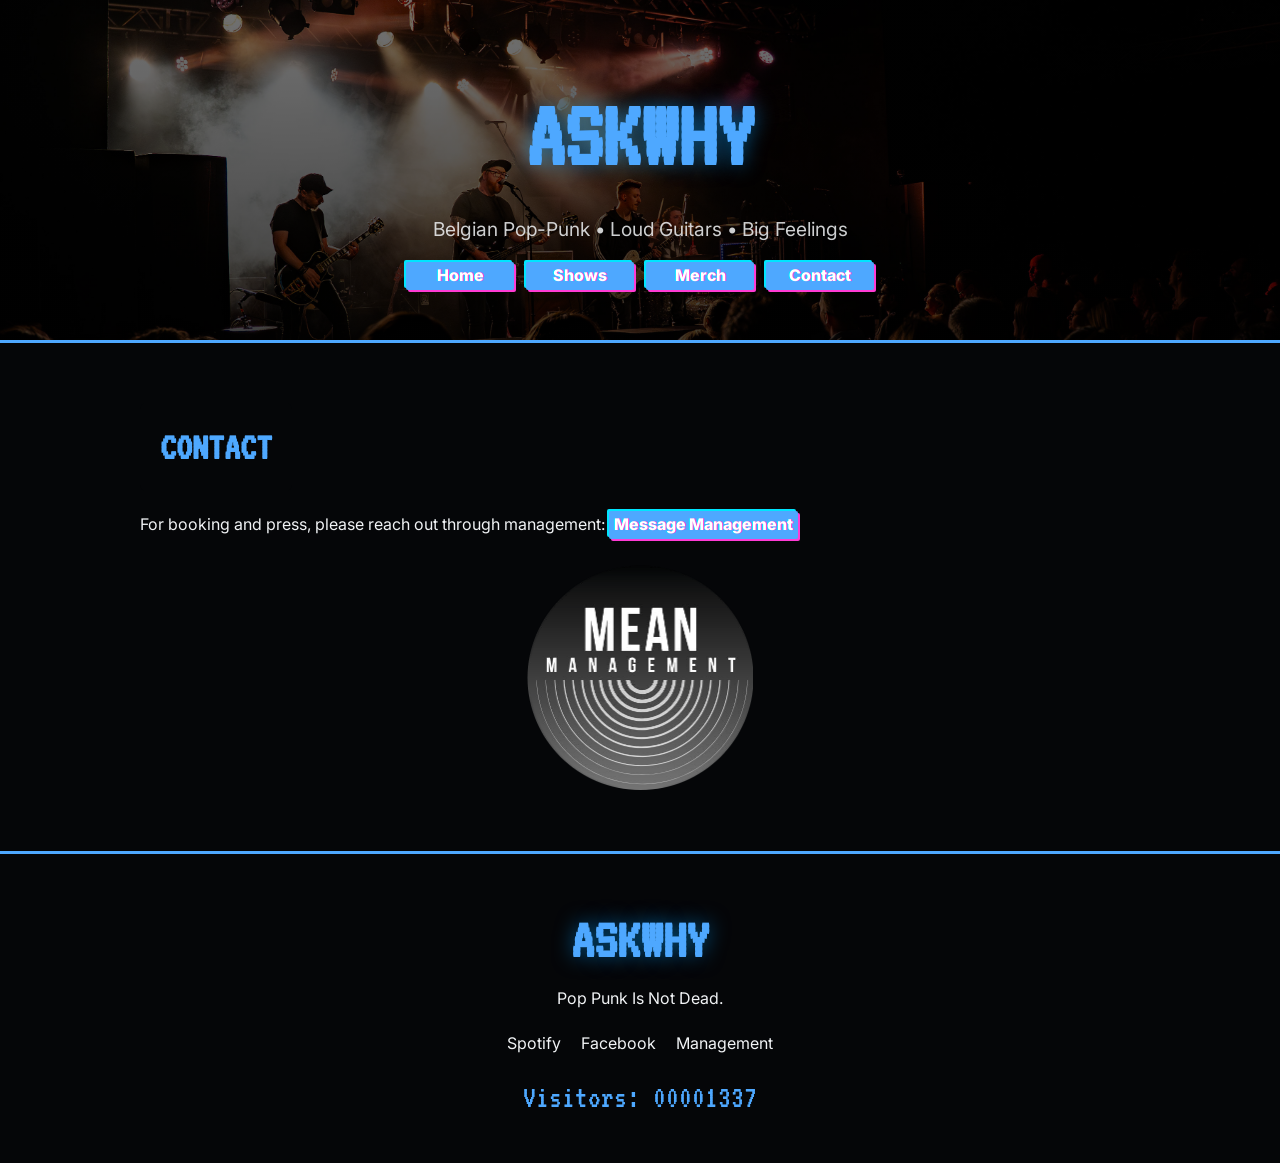
==== pages/contact.html @ c78ed01e "Add files via upload" ====
<!DOCTYPE html>
<html lang="en">
<head>
  <meta charset="UTF-8">
  <meta name="viewport" content="width=device-width, initial-scale=1.0">
  <title>ASKWHY | Contact</title>
  <link rel="preconnect" href="https://fonts.googleapis.com">
  <link rel="preconnect" href="https://fonts.gstatic.com" crossorigin>
  <link href="https://fonts.googleapis.com/css2?family=VT323&family=Inter:wght@400;500;700&display=swap" rel="stylesheet">
   <link rel="stylesheet" href="../styles.css">

</head>
<body class="fonts-loading">
  <header>
    <div class="container">
      <a class="logo-link" href="../index.html" aria-label="ASKWHY home">
        <h1 class="logo">ASKWHY</h1>
      </a>
      <p class="tagline">Belgian Pop-Punk • Loud Guitars • Big Feelings</p>
      <div class="hero-actions" aria-label="Primary actions">
        <a class="cta" href="../index.html">Home</a>
        <a class="cta" href="../pages/shows.html">Shows</a>
        <a class="cta" href="../pages/merch.html">Merch</a>
        <a class="cta" href="../pages/contact.html">Contact</a>
    </div>
  </header>

  <section class="section">
    <div class="container">
      <h5 class="section-title">CONTACT</h5>
      <div class="myspace-box page-card">
        <p class="page-text"> 
          
          For booking and press, please reach out through management:         <a class="cta" href="https://www.instagram.com/mean_mgmt/" target="_blank" rel="noopener noreferrer">Message Management</a>

           </div>
           
           <br>
        </p>
 <div style="display: flex; justify-content: center; max-width: 100%; margin: 0 auto;">
  <a href="https://www.mean-management.com" target="_blank" rel="noopener noreferrer">
    <img src="../images/meanmngmnt.png" alt="Contact Management" style="max-width:50%; height:auto; display:block; margin: 0 auto;" />
  </a>
</div>
         <div class="buttons">
          
          </div>
       </section>






  <footer class="footer">
    <div class="container">
      <h2 class="logo" style="font-size:3.6rem;">ASKWHY</h2>
      <p>Pop Punk Is Not Dead.</p>
      <div class="socials">
        <a href="https://open.spotify.com/artist/4pknwIEKoIbKKO2M33mNip" target="_blank" rel="noopener noreferrer">Spotify</a>
        <a href="https://www.facebook.com/profile.php?id=61567872476712" target="_blank" rel="noopener noreferrer">Facebook</a>
        <a href="https://www.instagram.com/mean_mgmt/" target="_blank" rel="noopener noreferrer">Management</a>
      </div>
      <div class="counter">Visitors: 00001337</div>
    </div>
  </footer>

  <script>
    document.fonts.ready.then(() => {
      document.body.classList.remove('fonts-loading');
    });
  </script>
</body>
</html>
---- styles.css ----
:root {

  --bg: #050608;
  --panel: #0d1017;
  --border: #bfc7d8;
  --blue: #4ea8ff;
  --text: #f1f3f5;


 /*  original   --bg: #0d0d0d;
      --panel: #161616;
      --border: #2f2f2f;
      --blue: #636b81;
      --text: #f4f4f4;
/*-blue: #00a2ff; */
    }

    * {
      margin: 0;
      padding: 0;
      box-sizing: border-box;
    }

    body {
      background: var(--bg);
      color: var(--text);
      font-family: Inter, sans-serif;
      line-height: 1.6;
    }

    body.fonts-loading .logo,
    body.fonts-loading .tagline,
    body.fonts-loading .hero-actions,
    body.fonts-loading .section-title,
    body.fonts-loading .page-text,
    body.fonts-loading .counter,
    body.fonts-loading .socials,
    body.fonts-loading p {
      visibility: hidden;
    }

    a {
      color: inherit;
      text-decoration: none;
    }

    .logo-link {
      color: inherit;
      text-decoration: dotted;
      display: inline-block;
    }


    
    .container {
      width: min(1000px, 90%);
      margin: 0 auto;
    }

    header {
      padding: 50px 0;
      border-bottom: 3px solid var(--blue);
      background: linear-gradient(rgba(0, 0, 0, 0.55), rgba(0, 0, 0, 0.75)), url("../images/hero.jpg") center/cover;
    }

    header .container {
      text-align: center;
      padding-top: 10px;
    }

    .logo {
      font-family: 'VT323', monospace;
      font-size: 6rem;
      color: var(--blue);
      text-shadow: 0 0 20px rgba(0, 162, 255, 0.5);
    }

    .tagline {
      font-size: 1.2rem;
      opacity: 0.85;
    }

    .hero-actions {
      margin: 18px auto 0;
      display: inline-flex;
      gap: 12px;
      flex-wrap: wrap;
      justify-content: center;
      width: fit-content;
    }

    .hero-actions .cta {
      min-width: 108px;
      text-align: center;
    }

    .cta {
      position: static ;
      background: var(--blue);
      color: black;
      padding: 15px 28px;
      border-radius: 6px;
      font-weight: 800;
      display: inline-block;
      box-shadow: 2px 2px 0 #ff3bd4, -2px -2px 0 #00e5ff;
      text-shadow: 1px 0 0 #ff3bd4, -1px 0 0 #00e5ff;
      transition: transform 0.12s ease, box-shadow 0.12s ease, background-color 0.12s ease;
    }
    

    .cta::before,

    
    .cta::after {
      content: "";
      position: absolute;
      inset: 0;
      pointer-events: none;
    }

    .cta:hover {
      transform: translate(-1px, -1px);
      box-shadow: 0 0 0 2px #ff3bd4, 0 0 0 4px #00e5ff;
    }

    .cta:hover::before {
      box-shadow: inset 1px 0 0 #ff3bd4;
      transform: translate(1px, -1px);
    }

    .cta:hover::after {
      box-shadow: inset -1px 0 0 #00e5ff;
      transform: translate(-1px, 1px);
    }

    .cta:active {
      transform: translate(1px, 1px) scale(0.99);
      box-shadow: 0 0 0 2px #00e5ff;
    }

    .section {
      padding: 60px 0;
    }

    .section-title {
      font-family: 'VT323', monospace;
      color: var(--bg);
      font-size: 2.5rem;
      margin-bottom: 20px;
      animation: pixel-glitch 2.5s steps(1, end) infinite;
      background: var(--bg);
      color: var(--blue);
      padding: 12px 20px;
      border-radius: 6px;
      font-weight: 800;
      display: inline-block;
    }

 @keyframes pixel-glitch {
  /* Normal */
  0%, 80%, 100% {
    transform: translate(0);
    text-shadow: 0 0 20px rgba(0, 162, 255, 0.5);
    clip-path: inset(0 0 0 0);
  }

  80% {
    transform: translate(-2px, 1px);
    text-shadow: 3px 0 #ff3bd4, -3px 0 #00e5ff;
    clip-path: inset(10% 0 60% 0);
  }

  83% {
    transform: translate(3px, -2px);
    text-shadow: -4px 0 #ff3bd4, 4px 0 #00e5ff;
    clip-path: inset(70% 0 5% 0);
  }

  86% {
    transform: translate(-5px, 0);
    text-shadow: 6px 0 #ff3bd4, -6px 0 #00e5ff;
    clip-path: inset(25% 0 35% 0);
  }

  89% {
    transform: translate(2px, 2px);
    text-shadow: -2px 0 #ff3bd4, 2px 0 #00e5ff;
    clip-path: inset(50% 0 20% 0);
  }

  92% {
    transform: translate(-4px, -1px);
    text-shadow: 5px 0 #ff3bd4, -5px 0 #00e5ff;
    clip-path: inset(5% 0 80% 0);
  }

  95% {
    transform: translate(4px, 1px);
    text-shadow: -7px 0 #ff3bd4, 7px 0 #00e5ff;
    clip-path: inset(60% 0 10% 0);
  }

  98% {
    transform: translate(-1px, 0);
    text-shadow: 2px 0 #ff3bd4, -2px 0 #00e5ff;
    clip-path: inset(0 0 0 0);
  }
}



    .bio {
      font-size: 1.05rem;
      max-width: 2000px;
    }

    .gallery {
      display: grid;
      grid-template-columns: repeat(auto-fit, minmax(250px, 1fr));
      gap: 15px;
    }

    .gallery img {
      width: 100%;
      aspect-ratio: 1;
      object-fit: cover;
      border: 4px solid white;
      transform: rotate(-1deg);
      transition: 0.25s;
    }

    .gallery img:nth-child(even) {
      transform: rotate(1deg);
    }

    .gallery img:hover {
      transform: scale(1.03);
    }


    .cta {
      background: var(--blue);
      color: rgb(255, 255, 255);
      padding: 1px 5px;
      border-radius: 2px;
      font-weight: 800;
      display: inline-block;
    }


    .footer {
      border-top: 3px solid var(--blue);
      padding: 40px 0;
      text-align: center;
    }

    .counter {
      font-family: 'VT323', monospace;
      font-size: 2rem;
      margin-top: 15px;
      color: var(--blue);
    }

    .socials {
      margin-top: 20px;
      display: flex;
      justify-content: center;
      gap: 20px;
      flex-wrap: wrap;
    }

    .spotify-wrap {
      width: min(100%, 660px);
      margin: 0 auto;
      border-radius: 12px;
      overflow: auto;
    }

    @media (max-width: 768px) {
      header {
        padding: 36px 0;
      }

      .logo {
        font-size: static;
      }

      .tagline {
        font-size: 1rem;
      }

      .section {
        padding: 42px 0;
      }

      .hero-actions {
        width: 100%;
      }

      .hero-actions .cta {
        flex: 1 1 0;
        min-width: 0;
      }

      .section-title {
        font-size: 2.2rem;
        margin-bottom: 16px;
      }


      .gallery {
        grid-template-columns: 1fr;
        gap: 12px;
      }

      .gallery img,
      .gallery img:nth-child(even) {
        transform: none;
      }

      .buttons {
        gap: 12px;
      }

      .actionbuttons {
        display: flex;
        justify-content: center;
      }

      .footer {
        padding: 32px 0;
      }

      .counter {
        font-size: 1.8rem;
      }

      iframe {
        height: 260px;
      }
    }

.msn-popup{
    display:none;
    position:fixed;
    bottom:20px;
    right:20px;
    width:200px;
    background:linear-gradient(
        to bottom,
        #eeeeee,
        #78a7f3);
    border:1px solid #8ba8d6;
    box-shadow:0 0 20px rgba(0,0,0,.35);
    font-family:Tahoma,Verdana,sans-serif;
    z-index:9999;

    animation: msnSlideIn .7s ease-out;
}

.msn-header{
    background:linear-gradient(
        to bottom,
        #5c94fc,
        #2c5fb3
    );
    color:white;
    padding:6px 10px;

    display:flex;
    justify-content:space-between;
    align-items:center;

    font-size:12px;
    font-weight:bold;
}

.msn-header button{
    background:none;
    border:none;
    color:white;
    cursor:pointer;
    font-size:14px;
}

.msn-body{
    display:flex;
    gap:12px;
    padding:12px;
    align-items:flex-start;
}

.msn-body img{
    width:48px;
    height:80px;
}

.msn-content strong{
    display:block;
    margin-bottom:4px;
    color:#003399;
}

.msn-content p{
    margin:0;
    font-size:13px;
    color:#333;
}

@keyframes msnSlideIn{
    from{
        transform:translateY(120%);
        opacity:0;
    }
    to{
        transform:translateY(0);
        opacity:1
    }
}


.myspace-box {
  display: flex;
  justify-content: default;
}


/* Bandsintown ticket buttons */
.bandsintown-wrap .bit-button,
.bandsintown-wrap .bit-event-ticket-link,
.bandsintown-wrap button {
  background: var(--blue) !important;
  color: #fff !important;
  padding: 2px 2px !important;
  border-radius: 1px !important;
  border: none !important;
  font-weight: 800 !important;
  box-shadow:
    2px 2px 0 #ff3bd4,
   -2px -2px 0 #00e5ff !important;
  text-shadow:
    1px 0 0 #ff3bd4,
   -1px 0 0 #00e5ff !important;
  transition:
    transform .12s ease,
    box-shadow .12s ease !important;
}

.bandsintown-wrap .bit-button:hover,
.bandsintown-wrap .bit-event-ticket-link:hover,
.bandsintown-wrap button:hover {
  transform: translate(-1px, -1px);
  box-shadow:
    0 0 0 2px #ff3bd4,
    0 0 0 4px #00e5ff !important;
}


.tiktok-wrap {
  display: flex;
  justify-content: center;
  margin: 0 auto;
}
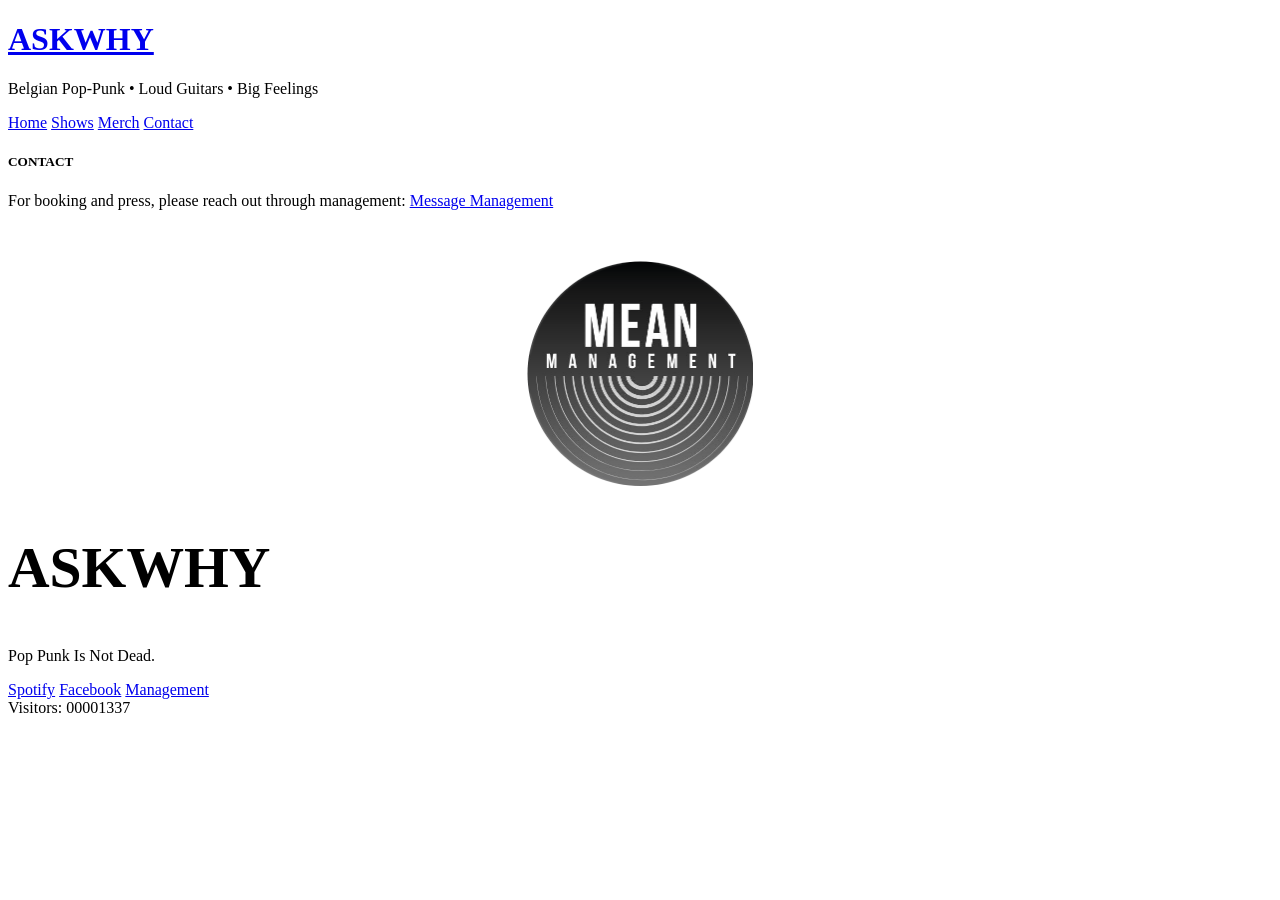
==== commit 8230981e: "Add files via upload" ====
--- a/pages/contact.html
+++ b/pages/contact.html
@@ -7,21 +7,21 @@
   <link rel="preconnect" href="https://fonts.googleapis.com">
   <link rel="preconnect" href="https://fonts.gstatic.com" crossorigin>
   <link href="https://fonts.googleapis.com/css2?family=VT323&family=Inter:wght@400;500;700&display=swap" rel="stylesheet">
-   <link rel="stylesheet" href="../styles.css">
+   <link rel="stylesheet" href="askwhy/styles.css">
 
 </head>
 <body class="fonts-loading">
   <header>
     <div class="container">
-      <a class="logo-link" href="../index.html" aria-label="ASKWHY home">
+      <a class="logo-link" href="askwhy/index.html" aria-label="ASKWHY home">
         <h1 class="logo">ASKWHY</h1>
       </a>
       <p class="tagline">Belgian Pop-Punk • Loud Guitars • Big Feelings</p>
       <div class="hero-actions" aria-label="Primary actions">
-        <a class="cta" href="../index.html">Home</a>
-        <a class="cta" href="../pages/shows.html">Shows</a>
-        <a class="cta" href="../pages/merch.html">Merch</a>
-        <a class="cta" href="../pages/contact.html">Contact</a>
+        <a class="cta" href="askwhy/index.html">Home</a>
+        <a class="cta" href="askwhy/pages/shows.html">Shows</a>
+        <a class="cta" href="askwhy/pages/merch.html">Merch</a>
+        <a class="cta" href="askwhy/pages/contact.html">Contact</a>
     </div>
   </header>
 
